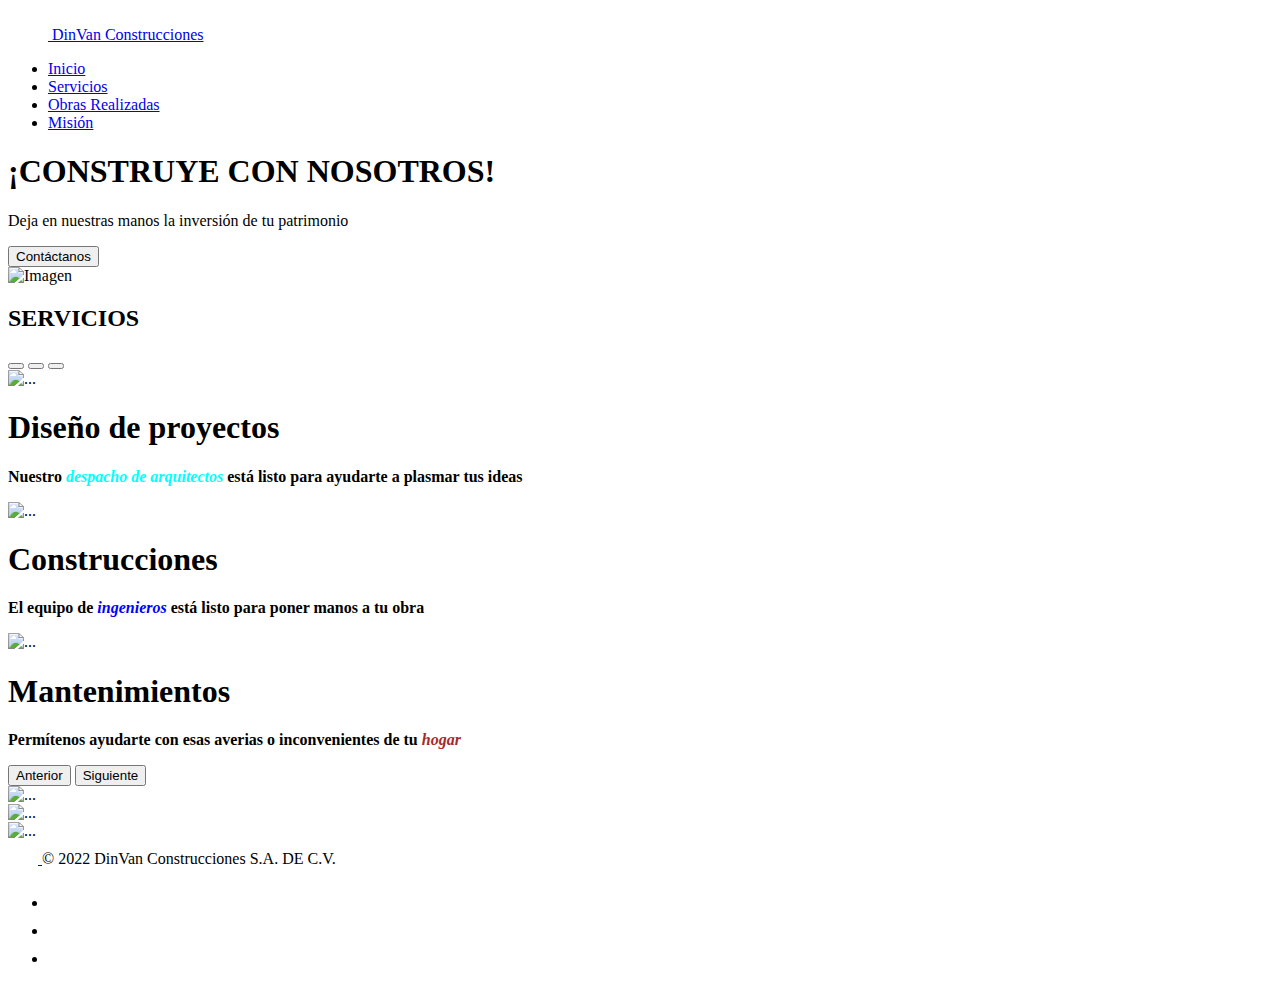
==== index.htm @ aeabe497 "commit" ====
<!DOCTYPE html>
<html lang="en">

<head>
    <meta charset="UTF-8">
    <meta http-equiv="X-UA-Compatible" content="IE=edge">
    <meta name="viewport" content="width=device-width, initial-scale=1.0">
    <!-- CSS only -->
    <link href="https://cdn.jsdelivr.net/npm/bootstrap@5.2.0-beta1/dist/css/bootstrap.min.css" rel="stylesheet" integrity="sha384-0evHe/X+R7YkIZDRvuzKMRqM+OrBnVFBL6DOitfPri4tjfHxaWutUpFmBp4vmVor" crossorigin="anonymous">
    <script src="https://cdn.jsdelivr.net/npm/bootstrap@5.2.0-beta1/dist/js/bootstrap.bundle.min.js" integrity="sha384-pprn3073KE6tl6bjs2QrFaJGz5/SUsLqktiwsUTF55Jfv3qYSDhgCecCxMW52nD2" crossorigin="anonymous"></script>

    <title>Proyecto 1

    </title>
</head>

<body class="text-bg-dark">


    <div class="container ">

        <header class="d-flex flex-wrap justify-content-center py-3 mb-4 border-bottom ">
            <a href="/" class="d-flex align-items-center mb-3 mb-md-0 me-md-auto text-decoration-none">
                <svg class="bi me-2" width="40" height="32"><use xlink:href="#bootstrap"></use></svg>
                <span class="fs-4">DinVan Construcciones</span>
            </a>

            <ul class="nav nav-pills">
                <li class="nav-item"><a href="#" class="nav-link active" aria-current="page">Inicio</a></li>
                <li class="nav-item"><a href="#" class="nav-link">Servicios</a></li>
                <li class="nav-item"><a href="#" class="nav-link">Obras Realizadas</a></li>
                <li class="nav-item"><a href="#" class="nav-link">Misión</a></li>
            </ul>
        </header>
    </div>



    <div class="px-4 pt-5 my-5 text-center">
        <h1 class="display-2 fw-bold ">¡CONSTRUYE CON NOSOTROS!</h1>
        <div class="col-lg-6 mx-auto">
            <p class="lead mb-4 fs-3"> Deja en nuestras manos la inversión de tu patrimonio
            </p>
            <div class=" d-grid gap-2 d-sm-flex justify-content-sm-center mb-5 ">
                <button type="button " class="btn btn-primary btn-lg px-4 me-sm-3 ">Contáctanos</button>
            </div>
        </div>
        <div class="overflow-hidden " style="max-height: 80vh;">
            <div class="container px-5 ">
                <img src="pexels-pixabay-534220.jpg " class="img-fluid border rounded-5 shadow-lg mb-4 " alt="Imagen" width="1000 " height="1000 " loading="lazy ">
            </div>
        </div>
    </div>



    <div class="container pb-5">
        <div class="row">
            <div class="col">

                <div id="carouselExampleControls" class="carousel slide" data-bs-ride="carouselv">
                    <h2 class="d-flex justify-content-around"> SERVICIOS</h2>
                    <div class="carousel-indicators">
                        <button type="button" data-bs-target="#carouselExampleCaptions" data-bs-slide-to="0" class="active" aria-current="true" aria-label="Slide 1"></button>
                        <button type="button" data-bs-target="#carouselExampleCaptions" data-bs-slide-to="1" aria-label="Slide 2"></button>
                        <button type="button" data-bs-target="#carouselExampleCaptions" data-bs-slide-to="2" aria-label="Slide 3"></button>
                    </div>
                    <div class="carousel-inner">
                        <div class="carousel-item active">
                            <img src="diseño2.jpg" class="d-block rounded mx-auto border rounded-5 shadow-lg mb-4" width="900 " height="600 " alt="...">
                            <div class="carousel-caption d-none d-md-block">
                                <h1 class="text-dark "> <b>Diseño de proyectos</b></h1>
                                <p class="text-dark fs-3"><b>Nuestro <i style="color:aqua">despacho de arquitectos</i> está listo para ayudarte a plasmar tus ideas</b></p>
                            </div>
                        </div>
                        <div class="carousel-item">
                            <img src="casa.jpg" class="d-block rounded mx-auto border rounded-5 shadow-lg mb-4" width="900 " height="600 " alt="...">
                            <div class="carousel-caption d-none d-md-block">
                                <h1 class="text-dark "><b>Construcciones</b></h1>
                                <p class=" text-dark fs-3"><b>El equipo de <i style="color:blue">ingenieros</i> está listo para poner manos a tu obra</b></p>
                            </div>
                        </div>
                        <div class="carousel-item">
                            <img src="mantenim.jpg" class="d-block rounded mx-auto border rounded-5 shadow-lg mb-4" width="900 " height="600 " alt="...">
                            <div class="carousel-caption d-none d-md-block ">
                                <h1 class="text-dark "><b>Mantenimientos</b></h1>
                                <p class=" text-dark fs-3"><b>Permítenos ayudarte con esas averias o inconvenientes de tu <i style="color:brown">hogar</i></b></p>
                            </div>
                        </div>
                    </div>
                    <button class="carousel-control-prev" type="button" data-bs-target="#carouselExampleCaptions" data-bs-slide="prev">
              <span class="carousel-control-prev-icon" aria-hidden="true"></span>
              <span class="visually-hidden">Anterior</span>
            </button>
                    <button class="carousel-control-next" type="button" data-bs-target="#carouselExampleCaptions" data-bs-slide="next">
              <span class="carousel-control-next-icon" aria-hidden="true"></span>
              <span class="visually-hidden">Siguiente</span>
            </button>

                </div>
            </div>
        </div>

    </div>


    <div class="container d-flex justify-content-around  px-4 pt-5 my-5">
        <div class="row row-cols-3">
            <div class="col">
                <img src="casa1.jpg" class="border rounded-5 shadow-lg mb-4 " width="400 " height="400 " alt="...">
            </div>
            <div class="col">
                <img src="casa2.webp" class="border rounded-5 shadow-lg mb-4 " width="400 " height="400 " alt="...">
            </div>
            <div class="col">
                <img src="casa3.jpg" class="border rounded-5 shadow-lg mb-4" width="400 " height="400 " alt="...">
            </div>
        </div>
    </div>


    <div class="container">
        <footer class="d-flex flex-wrap justify-content-between align-items-center py-3 my-4 border-top">
            <div class="col-md-4 d-flex align-items-center">
                <a href="/" class="mb-3 me-2 mb-md-0 text-muted text-decoration-none lh-1">
                    <svg class="bi" width="30" height="24"><use xlink:href="#bootstrap"></use></svg>
                </a>
                <span class="mb-3 mb-md-0">© 2022 DinVan Construcciones S.A. DE C.V.</span>
            </div>

            <ul class="nav col-md-4 justify-content-end list-unstyled d-flex">
                <li class="ms-3"><a class="text-light bg-dark" href="#"><svg class="bi" width="24" height="24">123<use xlink:href="#twitter"></use></svg></a></li>
                <li class="ms-3"><a class="text-light bg-dark" href="#"><svg class="bi" width="24" height="24"><use xlink:href="#instagram"></use></svg></a></li>
                <li class="ms-3"><a class="text-light bg-dark" href="#"><svg class="bi" width="24" height="24"><use xlink:href="#facebook"></use></svg></a></li>
            </ul>
        </footer>
    </div>






</body>

</html>
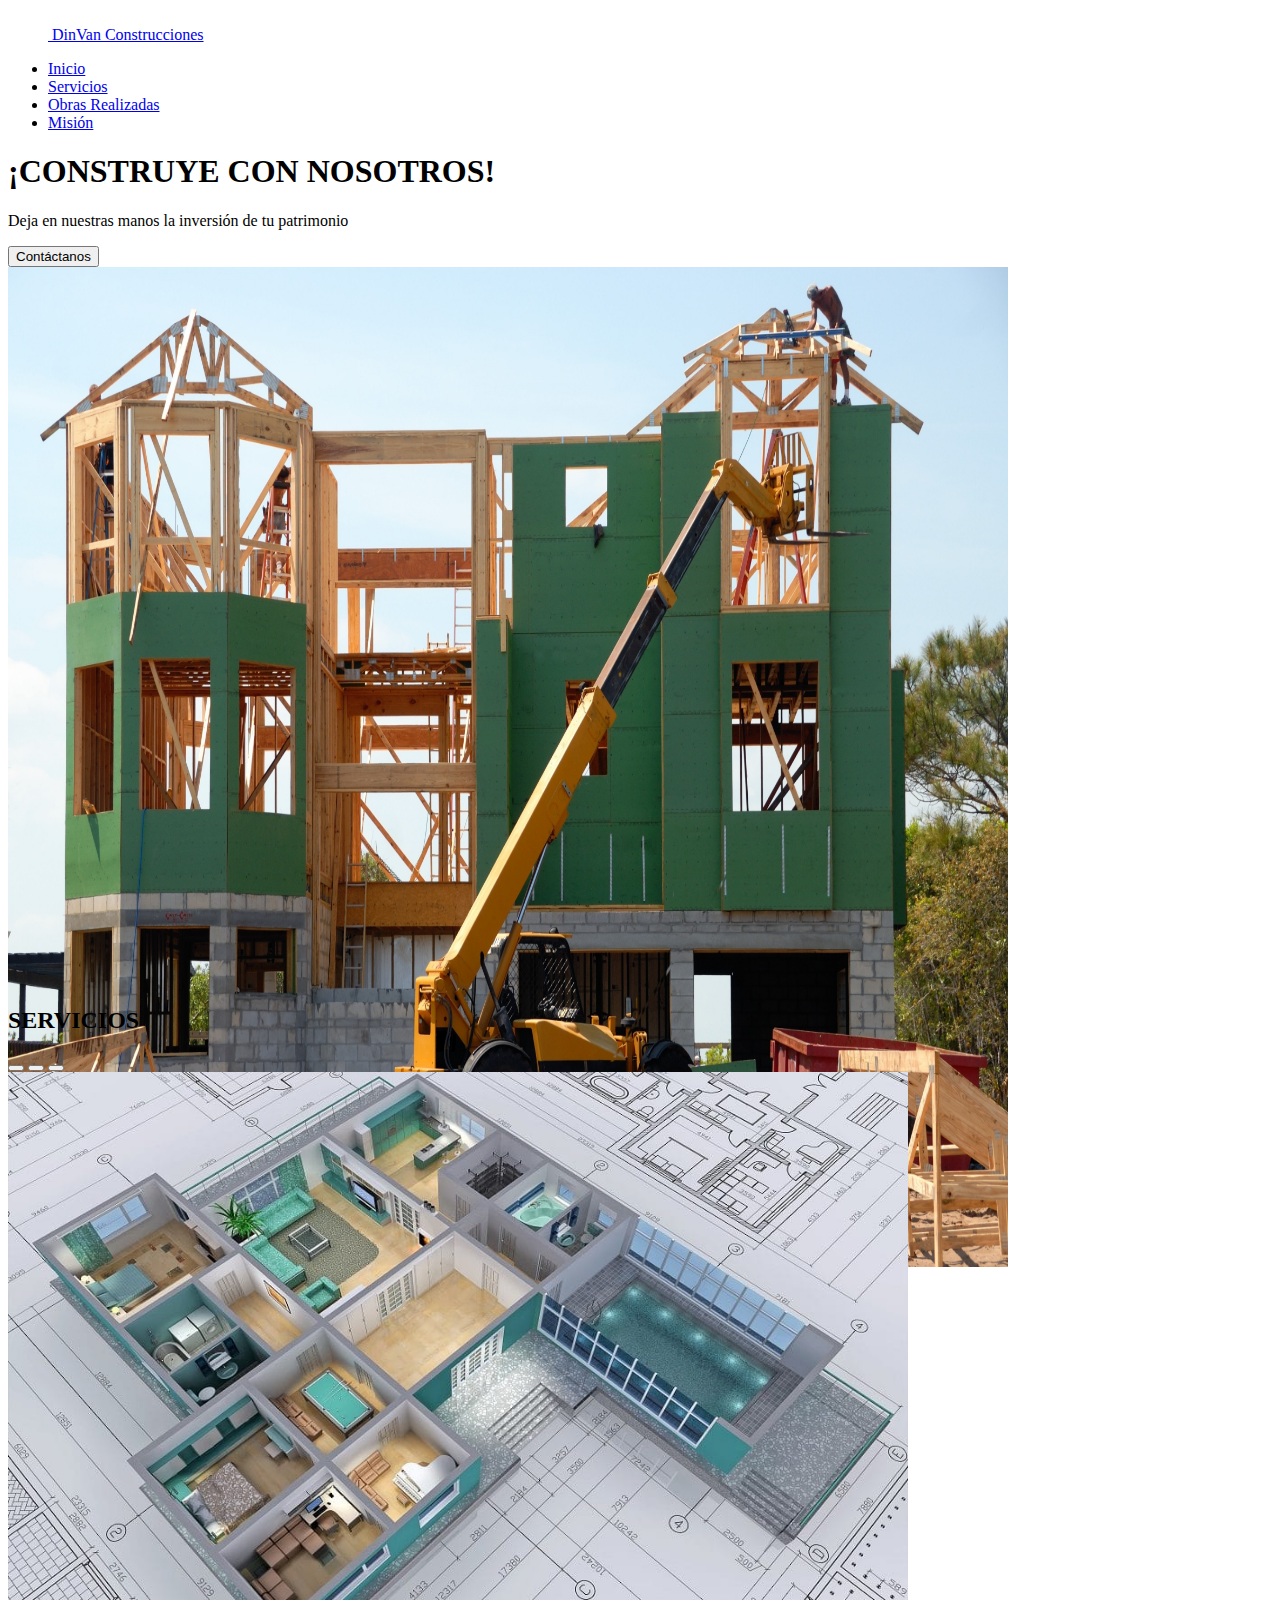
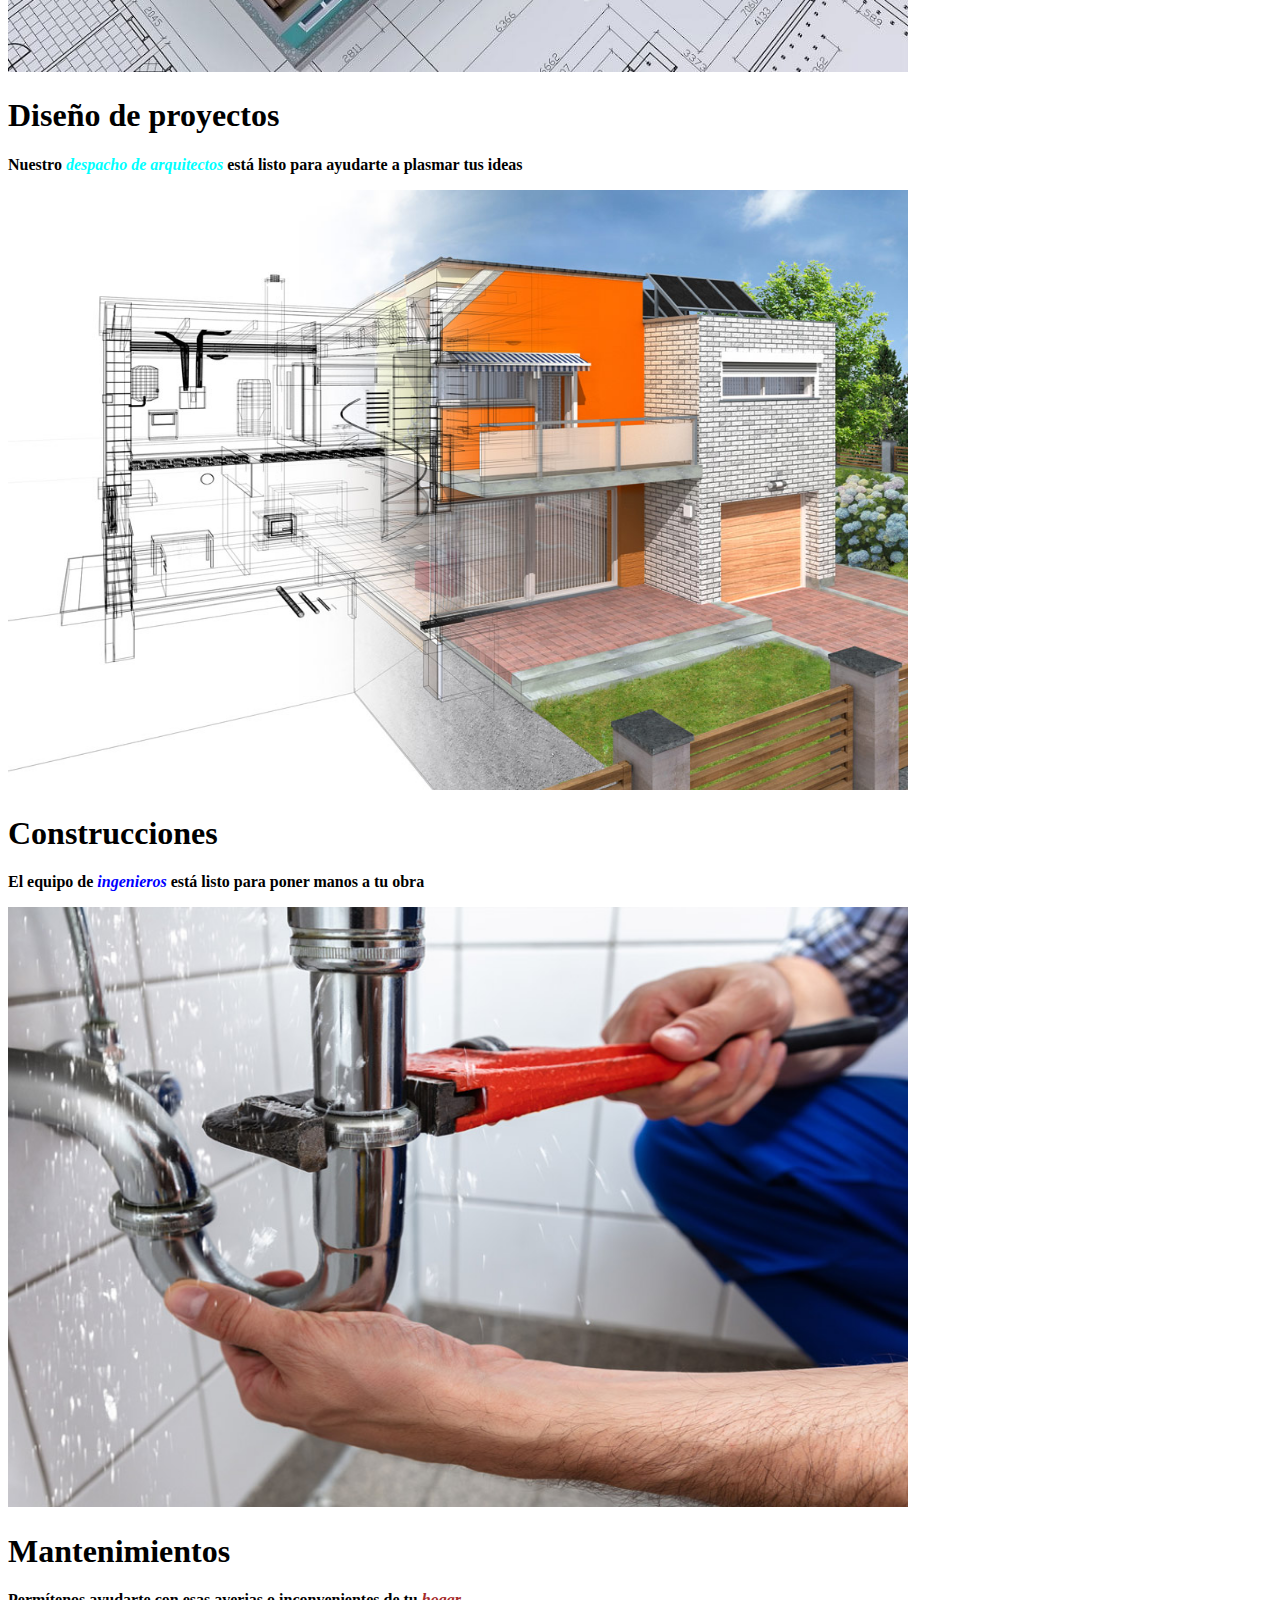
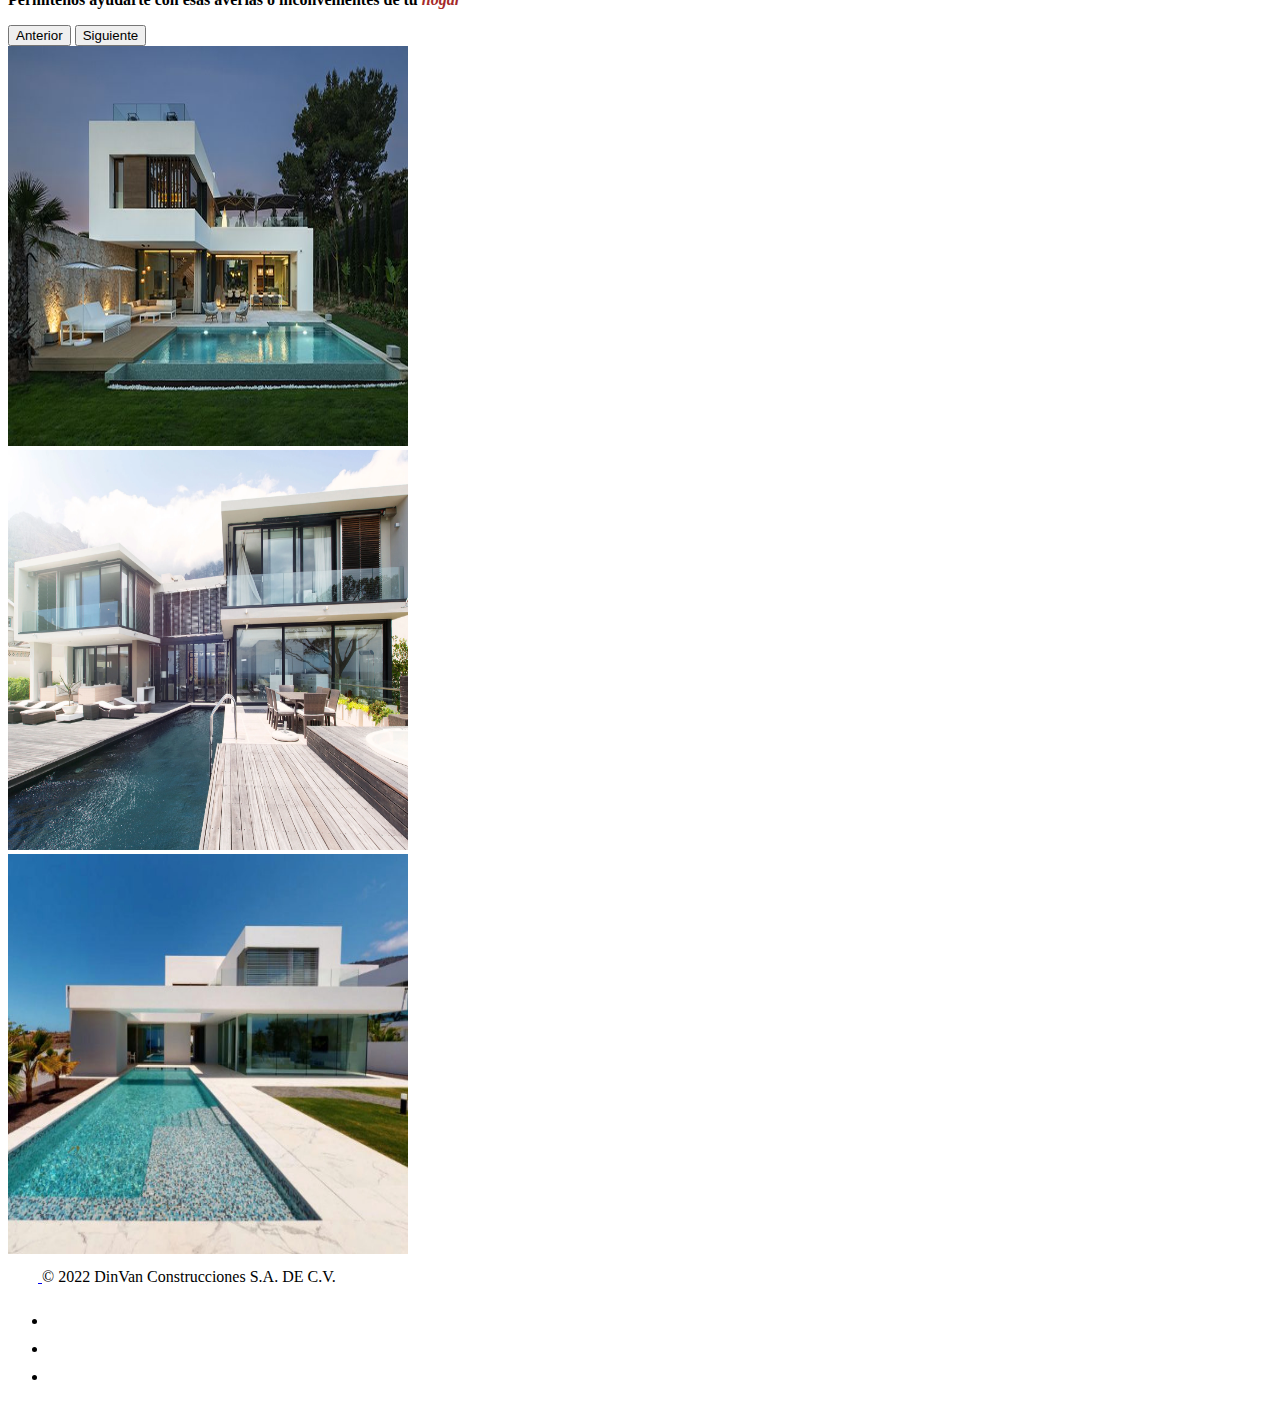
==== commit 49889537: "COMMIT" ====
--- a/index.htm
+++ b/index.htm
@@ -17,7 +17,7 @@
 <body class="text-bg-dark">
 
 
-    <div class="container ">
+    <div class="container caption-top">
 
         <header class="d-flex flex-wrap justify-content-center py-3 mb-4 border-bottom ">
             <a href="/" class="d-flex align-items-center mb-3 mb-md-0 me-md-auto text-decoration-none">
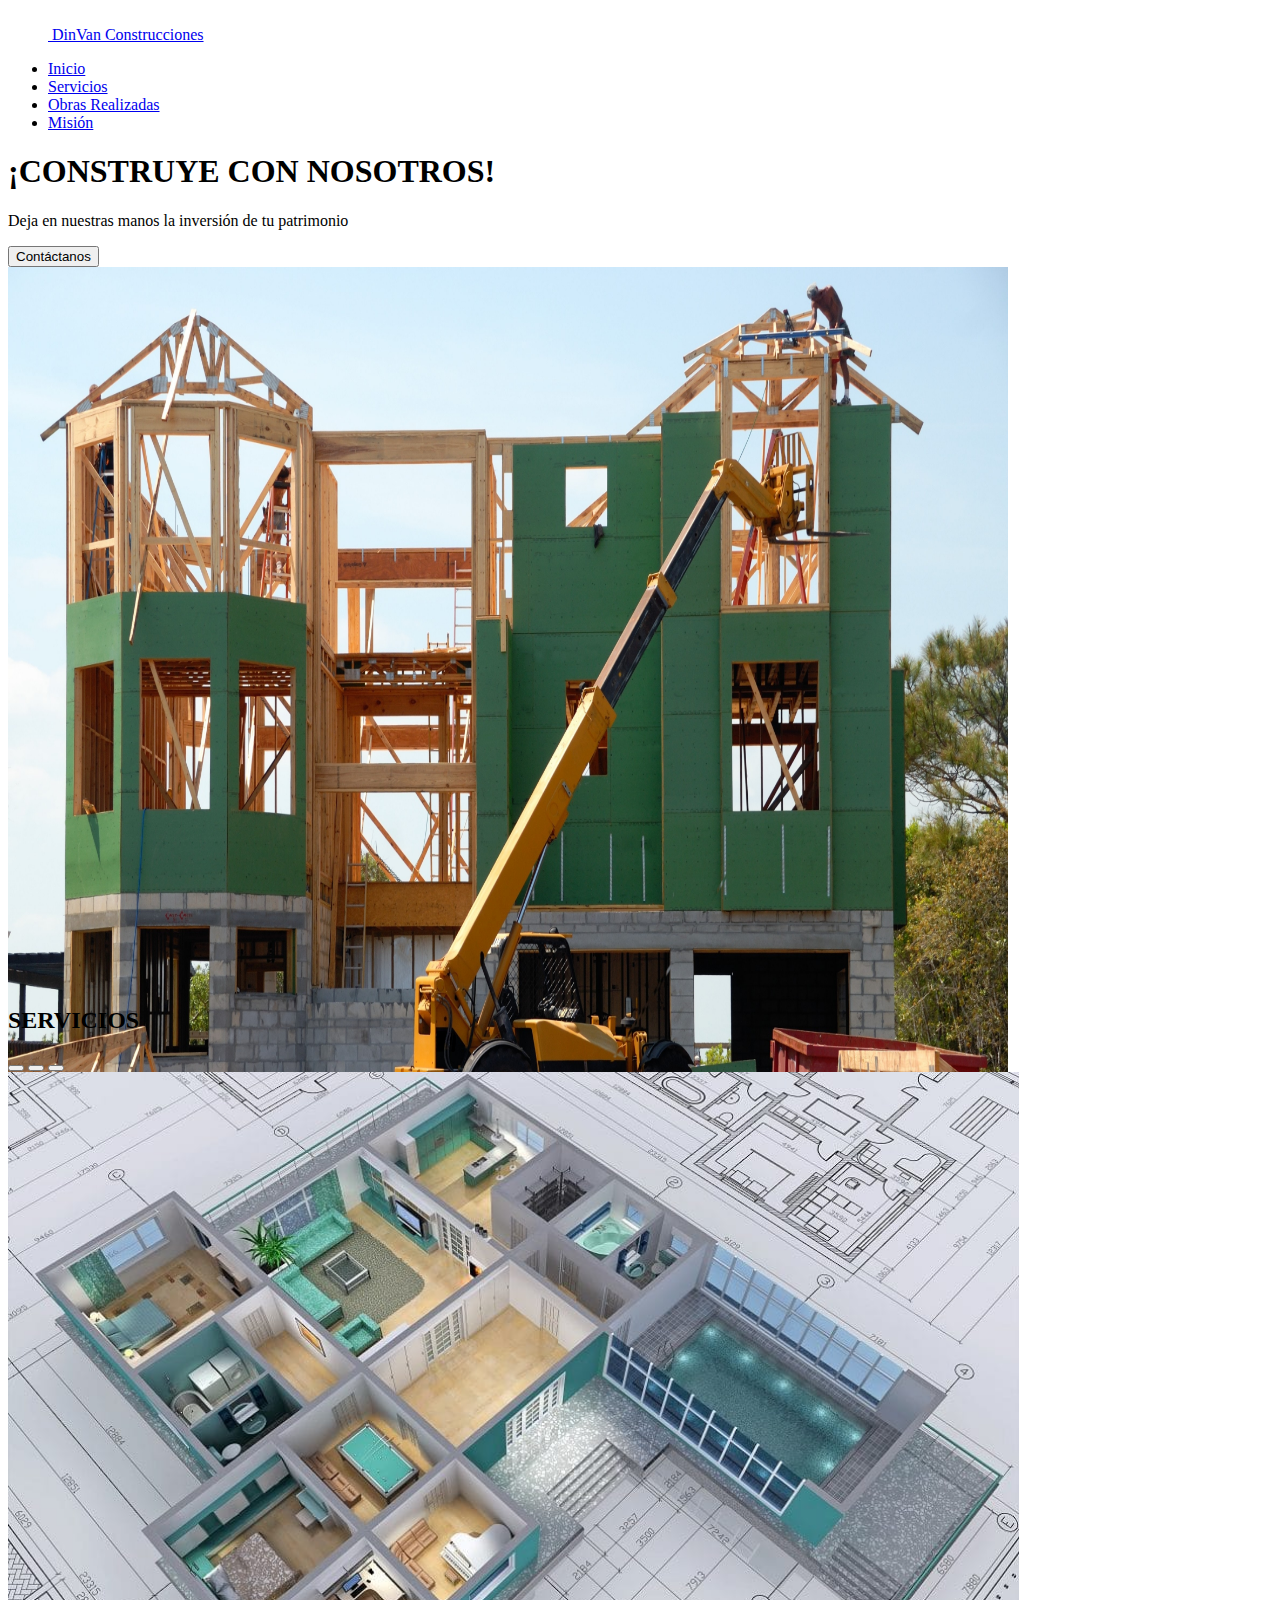
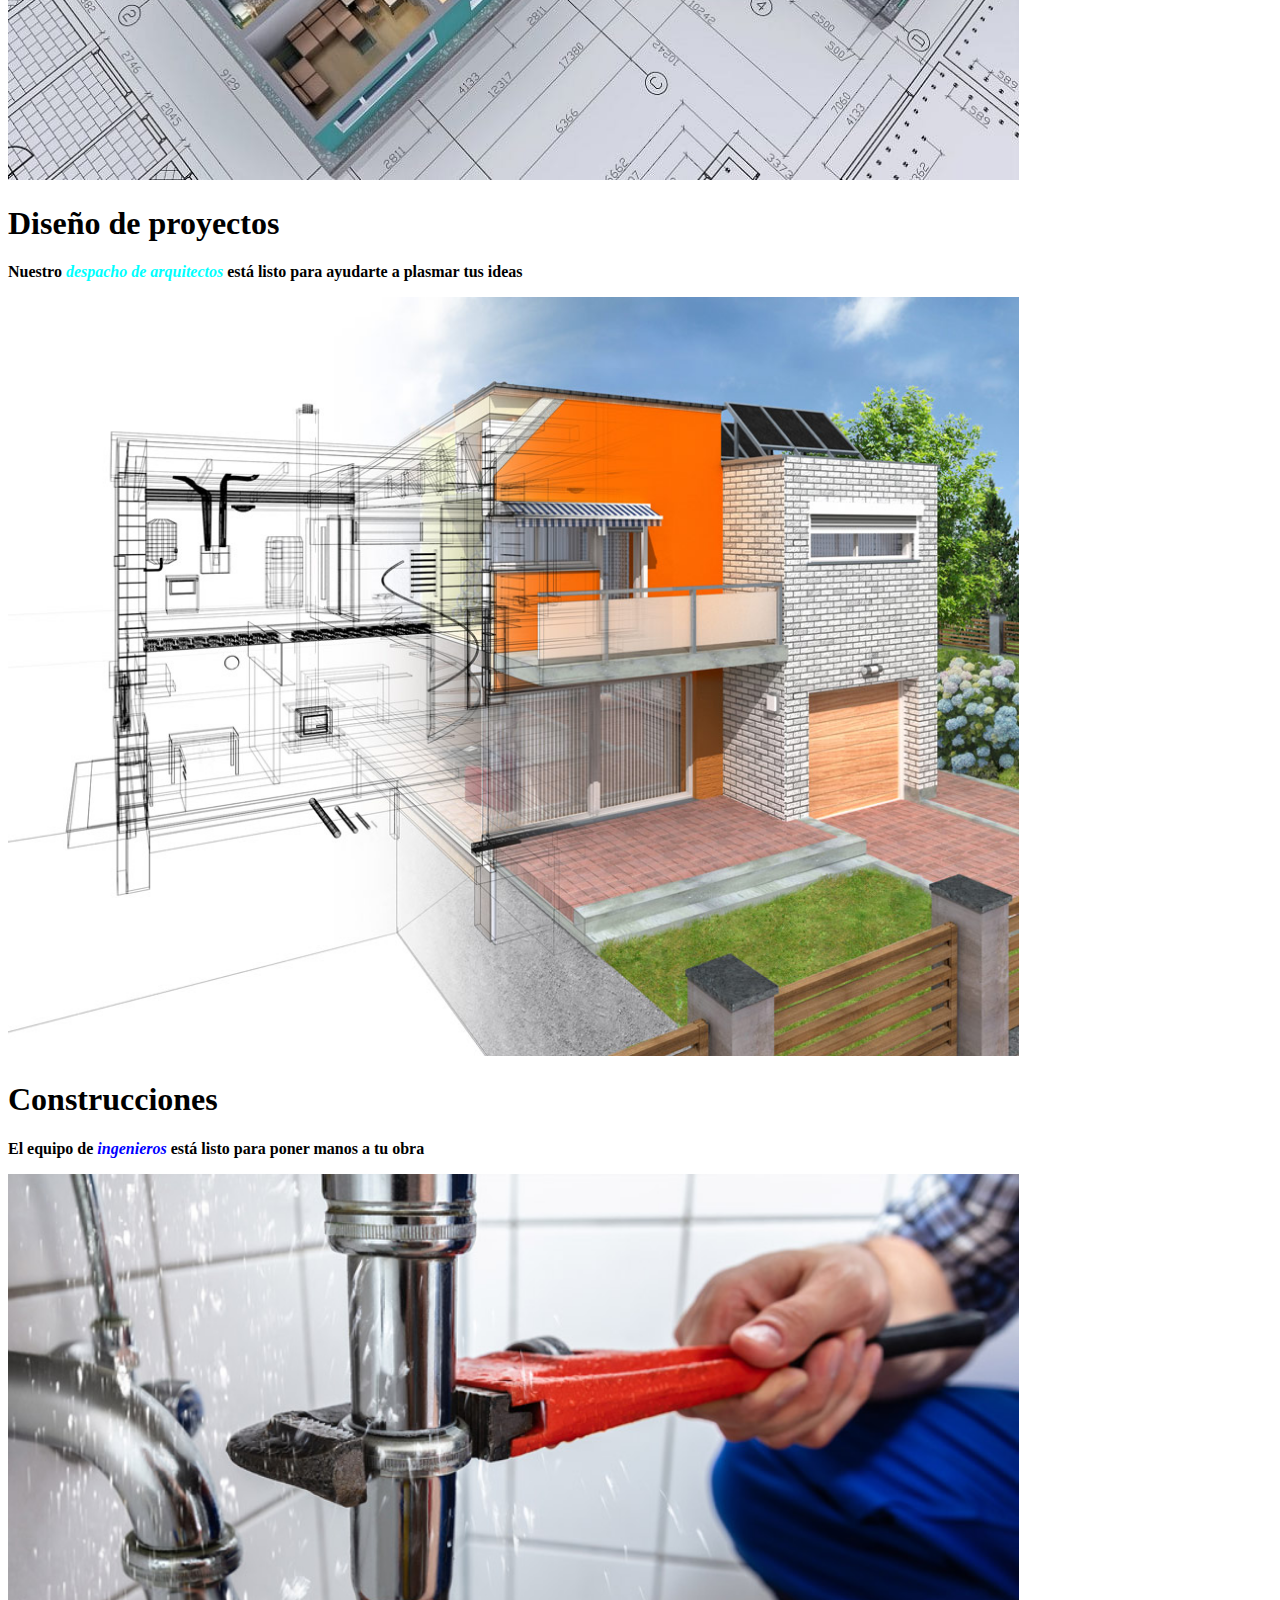
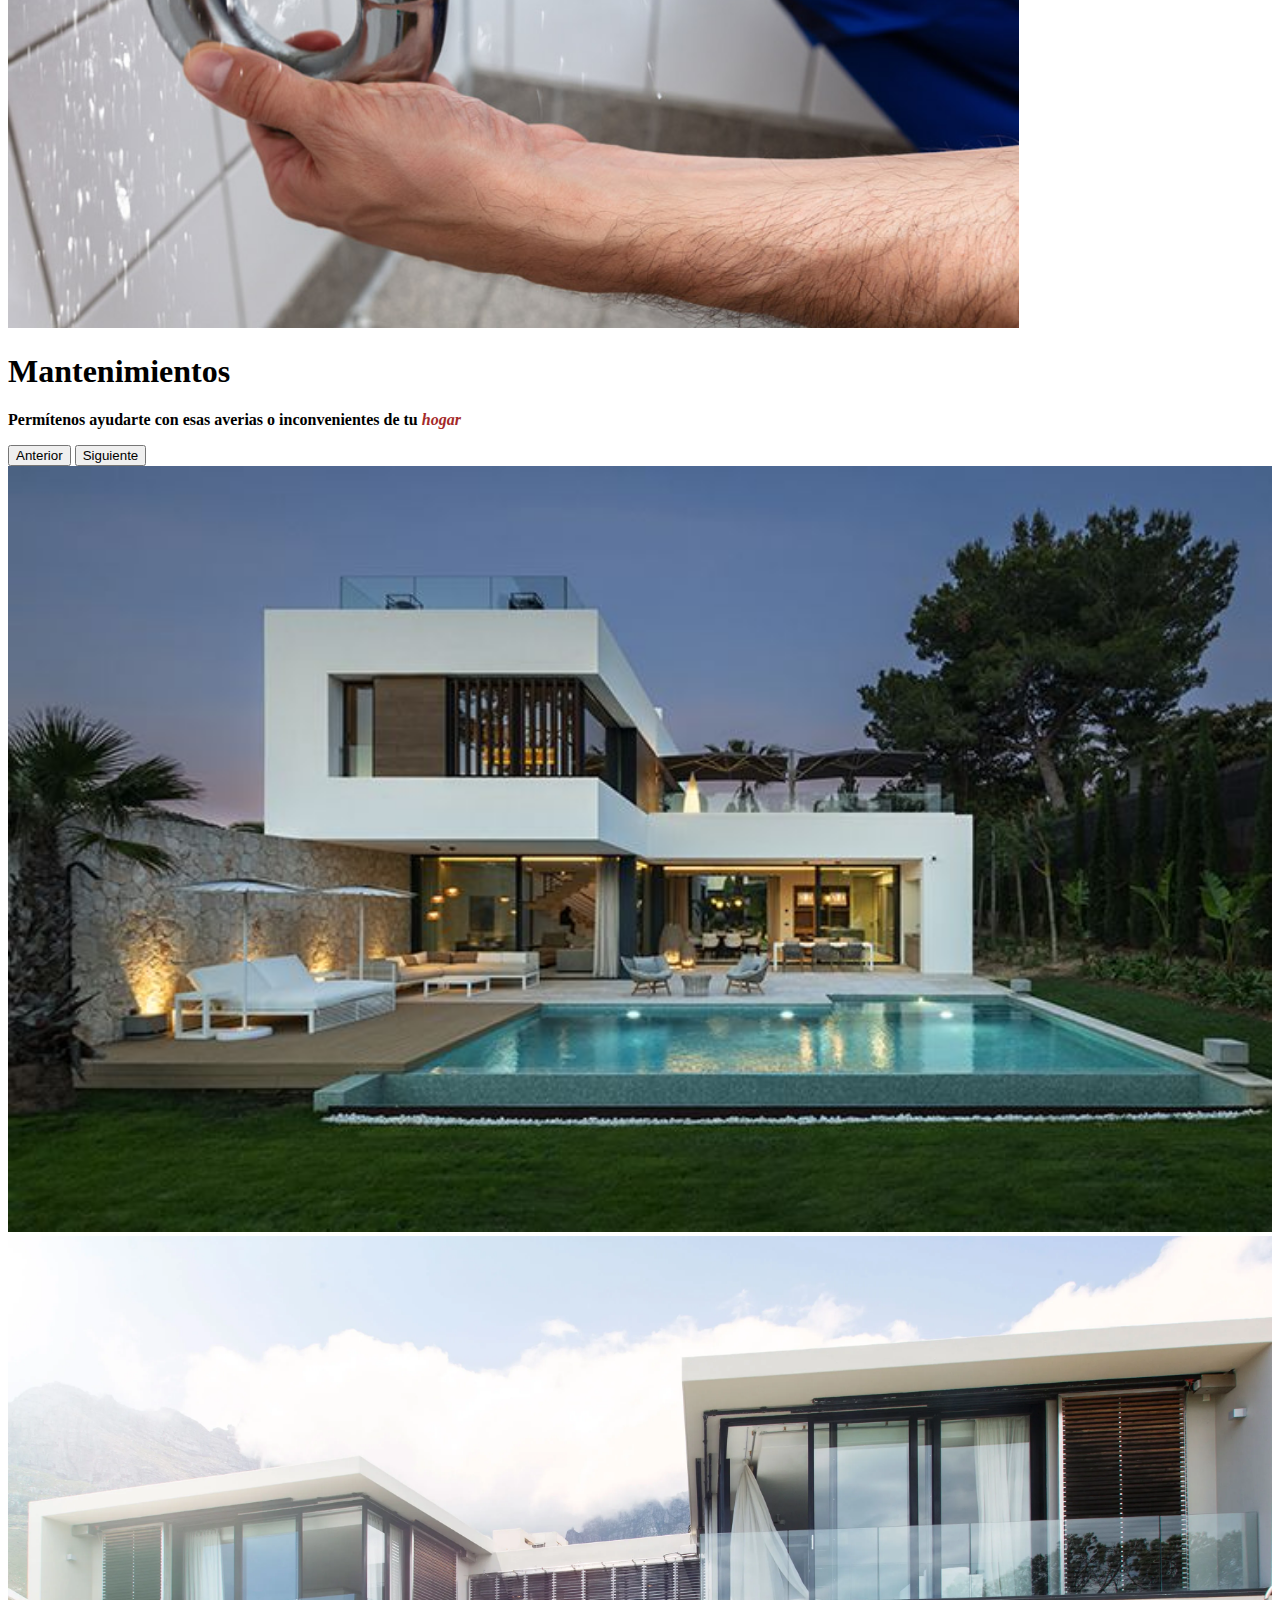
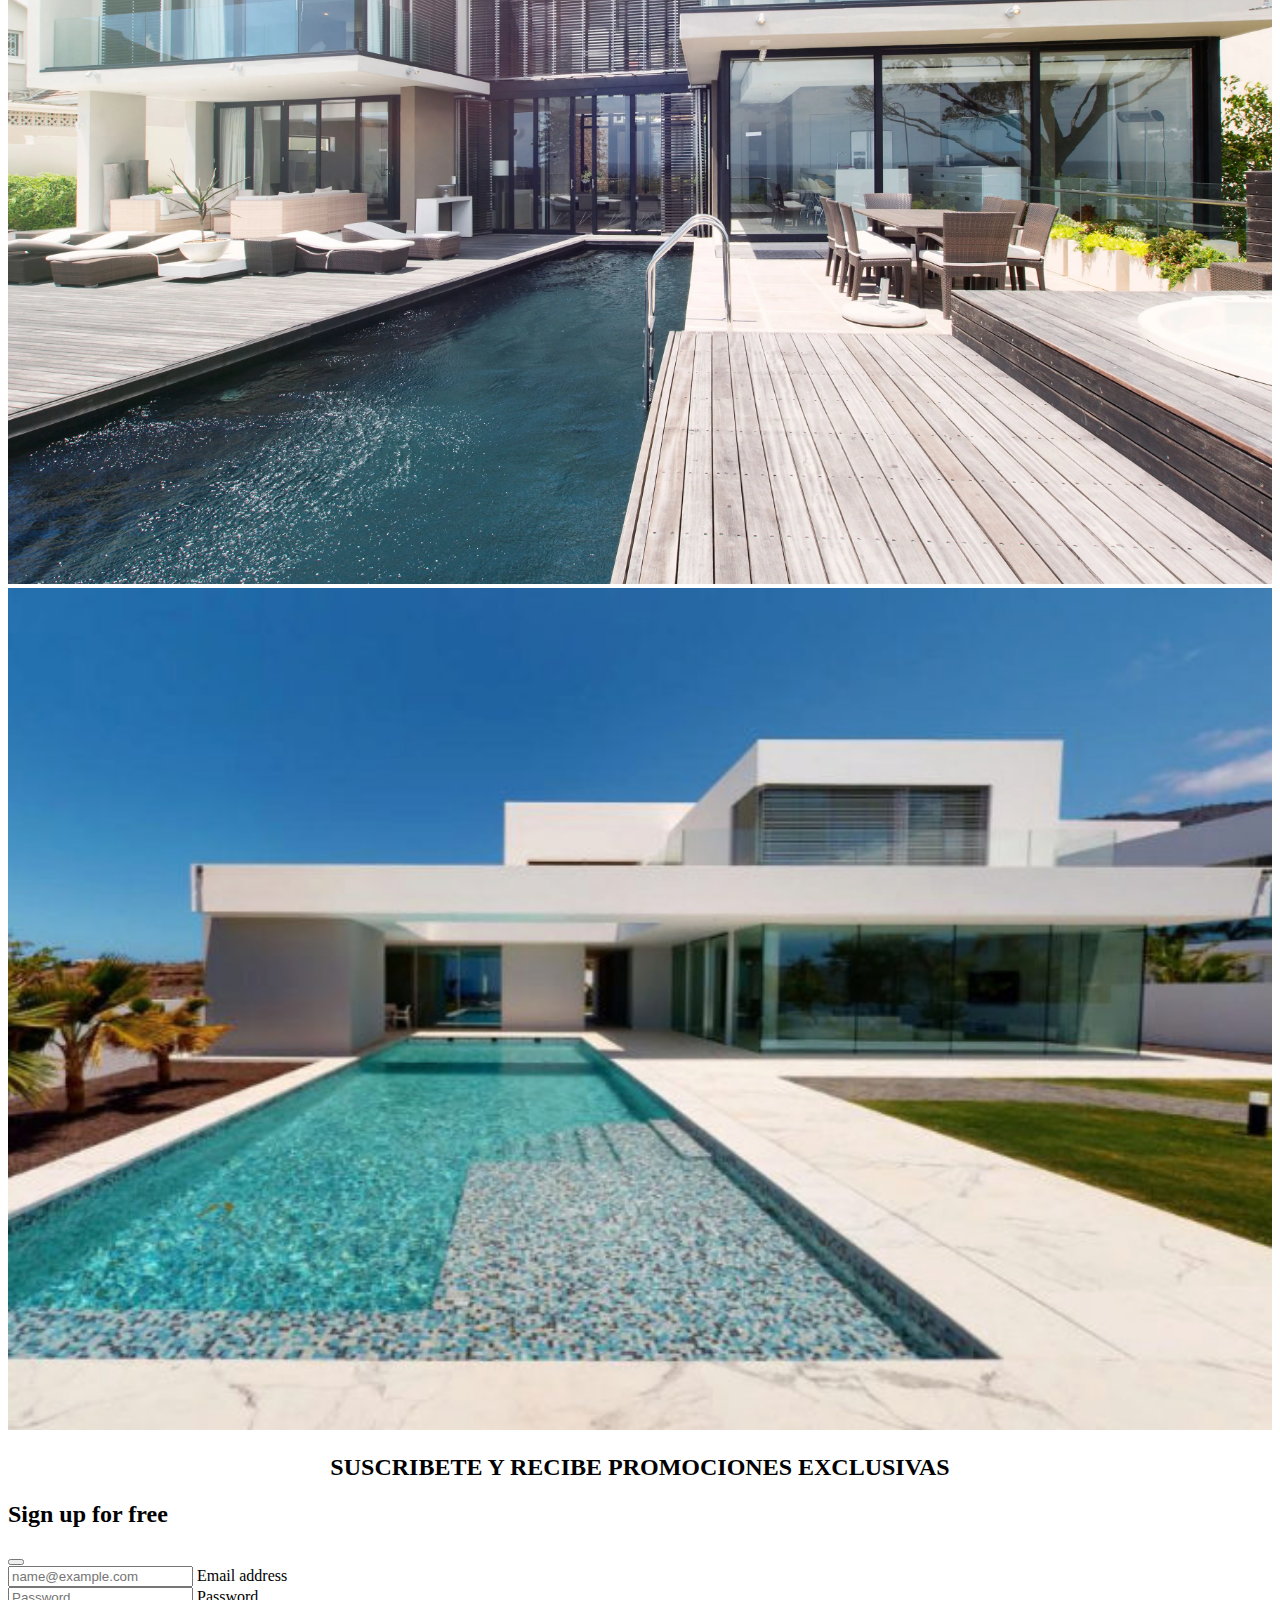
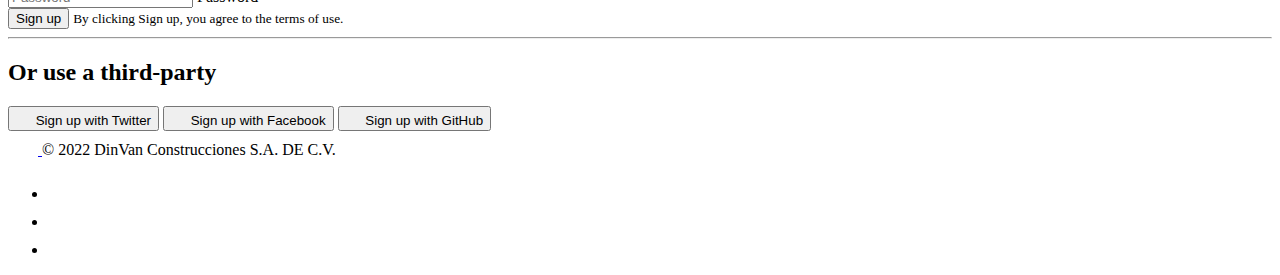
==== commit 29db0977: "CAMBIOS FINALES" ====
--- a/index.htm
+++ b/index.htm
@@ -8,6 +8,7 @@
     <!-- CSS only -->
     <link href="https://cdn.jsdelivr.net/npm/bootstrap@5.2.0-beta1/dist/css/bootstrap.min.css" rel="stylesheet" integrity="sha384-0evHe/X+R7YkIZDRvuzKMRqM+OrBnVFBL6DOitfPri4tjfHxaWutUpFmBp4vmVor" crossorigin="anonymous">
     <script src="https://cdn.jsdelivr.net/npm/bootstrap@5.2.0-beta1/dist/js/bootstrap.bundle.min.js" integrity="sha384-pprn3073KE6tl6bjs2QrFaJGz5/SUsLqktiwsUTF55Jfv3qYSDhgCecCxMW52nD2" crossorigin="anonymous"></script>
+    <link rel="stylesheet" href="style.css">
 
     <title>Proyecto 1
 
@@ -17,7 +18,7 @@
 <body class="text-bg-dark">
 
 
-    <div class="container caption-top">
+    <div class="container">
 
         <header class="d-flex flex-wrap justify-content-center py-3 mb-4 border-bottom ">
             <a href="/" class="d-flex align-items-center mb-3 mb-md-0 me-md-auto text-decoration-none">
@@ -67,21 +68,21 @@
                     </div>
                     <div class="carousel-inner">
                         <div class="carousel-item active">
-                            <img src="diseño2.jpg" class="d-block rounded mx-auto border rounded-5 shadow-lg mb-4" width="900 " height="600 " alt="...">
+                            <img src="diseño2.jpg" class="d-block rounded mx-auto border rounded-5 shadow-lg mb-4" width="80% " height="50% " alt="...">
                             <div class="carousel-caption d-none d-md-block">
                                 <h1 class="text-dark "> <b>Diseño de proyectos</b></h1>
                                 <p class="text-dark fs-3"><b>Nuestro <i style="color:aqua">despacho de arquitectos</i> está listo para ayudarte a plasmar tus ideas</b></p>
                             </div>
                         </div>
                         <div class="carousel-item">
-                            <img src="casa.jpg" class="d-block rounded mx-auto border rounded-5 shadow-lg mb-4" width="900 " height="600 " alt="...">
+                            <img src="casa.jpg" class="d-block rounded mx-auto border rounded-5 shadow-lg mb-4" width="80% " height="50%" alt="...">
                             <div class="carousel-caption d-none d-md-block">
                                 <h1 class="text-dark "><b>Construcciones</b></h1>
                                 <p class=" text-dark fs-3"><b>El equipo de <i style="color:blue">ingenieros</i> está listo para poner manos a tu obra</b></p>
                             </div>
                         </div>
                         <div class="carousel-item">
-                            <img src="mantenim.jpg" class="d-block rounded mx-auto border rounded-5 shadow-lg mb-4" width="900 " height="600 " alt="...">
+                            <img src="mantenim.jpg" class="d-block rounded mx-auto border rounded-5 shadow-lg mb-4" width="80% " height="50%" alt="...">
                             <div class="carousel-caption d-none d-md-block ">
                                 <h1 class="text-dark "><b>Mantenimientos</b></h1>
                                 <p class=" text-dark fs-3"><b>Permítenos ayudarte con esas averias o inconvenientes de tu <i style="color:brown">hogar</i></b></p>
@@ -107,13 +108,55 @@
     <div class="container d-flex justify-content-around  px-4 pt-5 my-5">
         <div class="row row-cols-3">
             <div class="col">
-                <img src="casa1.jpg" class="border rounded-5 shadow-lg mb-4 " width="400 " height="400 " alt="...">
+                <img src="casa1.jpg" class="border rounded-5 shadow-lg mb-4 " width="100% " height="100% " alt="...">
             </div>
             <div class="col">
-                <img src="casa2.webp" class="border rounded-5 shadow-lg mb-4 " width="400 " height="400 " alt="...">
+                <img src="casa2.webp" class="border rounded-5 shadow-lg mb-4 " width="100% " height="100% " alt="...">
             </div>
             <div class="col">
-                <img src="casa3.jpg" class="border rounded-5 shadow-lg mb-4" width="400 " height="400 " alt="...">
+                <img src="casa3.jpg" class="border rounded-5 shadow-lg mb-4" width="100% " height="100% " alt="...">
+            </div>
+        </div>
+    </div>
+
+    <div class="modal modal-signin position-static d-block py-5" tabindex="-1" role="dialog" id="modalSignin">
+        <h2 class="caja"> SUSCRIBETE Y RECIBE PROMOCIONES EXCLUSIVAS</h2>
+        <div class="modal-dialog" role="document">
+            <div class="modal-content rounded-4 shadow">
+                <div class="modal-header p-5 pb-4 border-bottom-0">
+                    <!-- <h5 class="modal-title">Modal title</h5> -->
+                    <h2 class="fw-bold mb-0">Sign up for free</h2>
+                    <button type="button" class="btn-close" data-bs-dismiss="modal" aria-label="Close"></button>
+                </div>
+
+                <div class="modal-body p-5 pt-0">
+                    <form class="">
+                        <div class="form-floating mb-3">
+                            <input type="email" class="form-control rounded-3" id="floatingInput" placeholder="name@example.com">
+                            <label for="floatingInput">Email address</label>
+                        </div>
+                        <div class="form-floating mb-3">
+                            <input type="password" class="form-control rounded-3" id="floatingPassword" placeholder="Password">
+                            <label for="floatingPassword">Password</label>
+                        </div>
+                        <button class="w-100 mb-2 btn btn-lg rounded-3 btn-primary" type="submit">Sign up</button>
+                        <small class="text-muted">By clicking Sign up, you agree to the terms of use.</small>
+                        <hr class="my-4">
+                        <h2 class="fs-5 fw-bold mb-3">Or use a third-party</h2>
+                        <button class="w-100 py-2 mb-2 btn btn-outline-dark rounded-3" type="submit">
+            <svg class="bi me-1" width="16" height="16"><use xlink:href="#twitter"></use></svg>
+            Sign up with Twitter
+          </button>
+                        <button class="w-100 py-2 mb-2 btn btn-outline-primary rounded-3" type="submit">
+            <svg class="bi me-1" width="16" height="16"><use xlink:href="#facebook"></use></svg>
+            Sign up with Facebook
+          </button>
+                        <button class="w-100 py-2 mb-2 btn btn-outline-secondary rounded-3" type="submit">
+            <svg class="bi me-1" width="16" height="16"><use xlink:href="#github"></use></svg>
+            Sign up with GitHub
+          </button>
+                    </form>
+                </div>
             </div>
         </div>
     </div>
--- a/style.css
+++ b/style.css
@@ -0,0 +1,4 @@
+.caja {
+    text-align: center;
+    color: black;
+}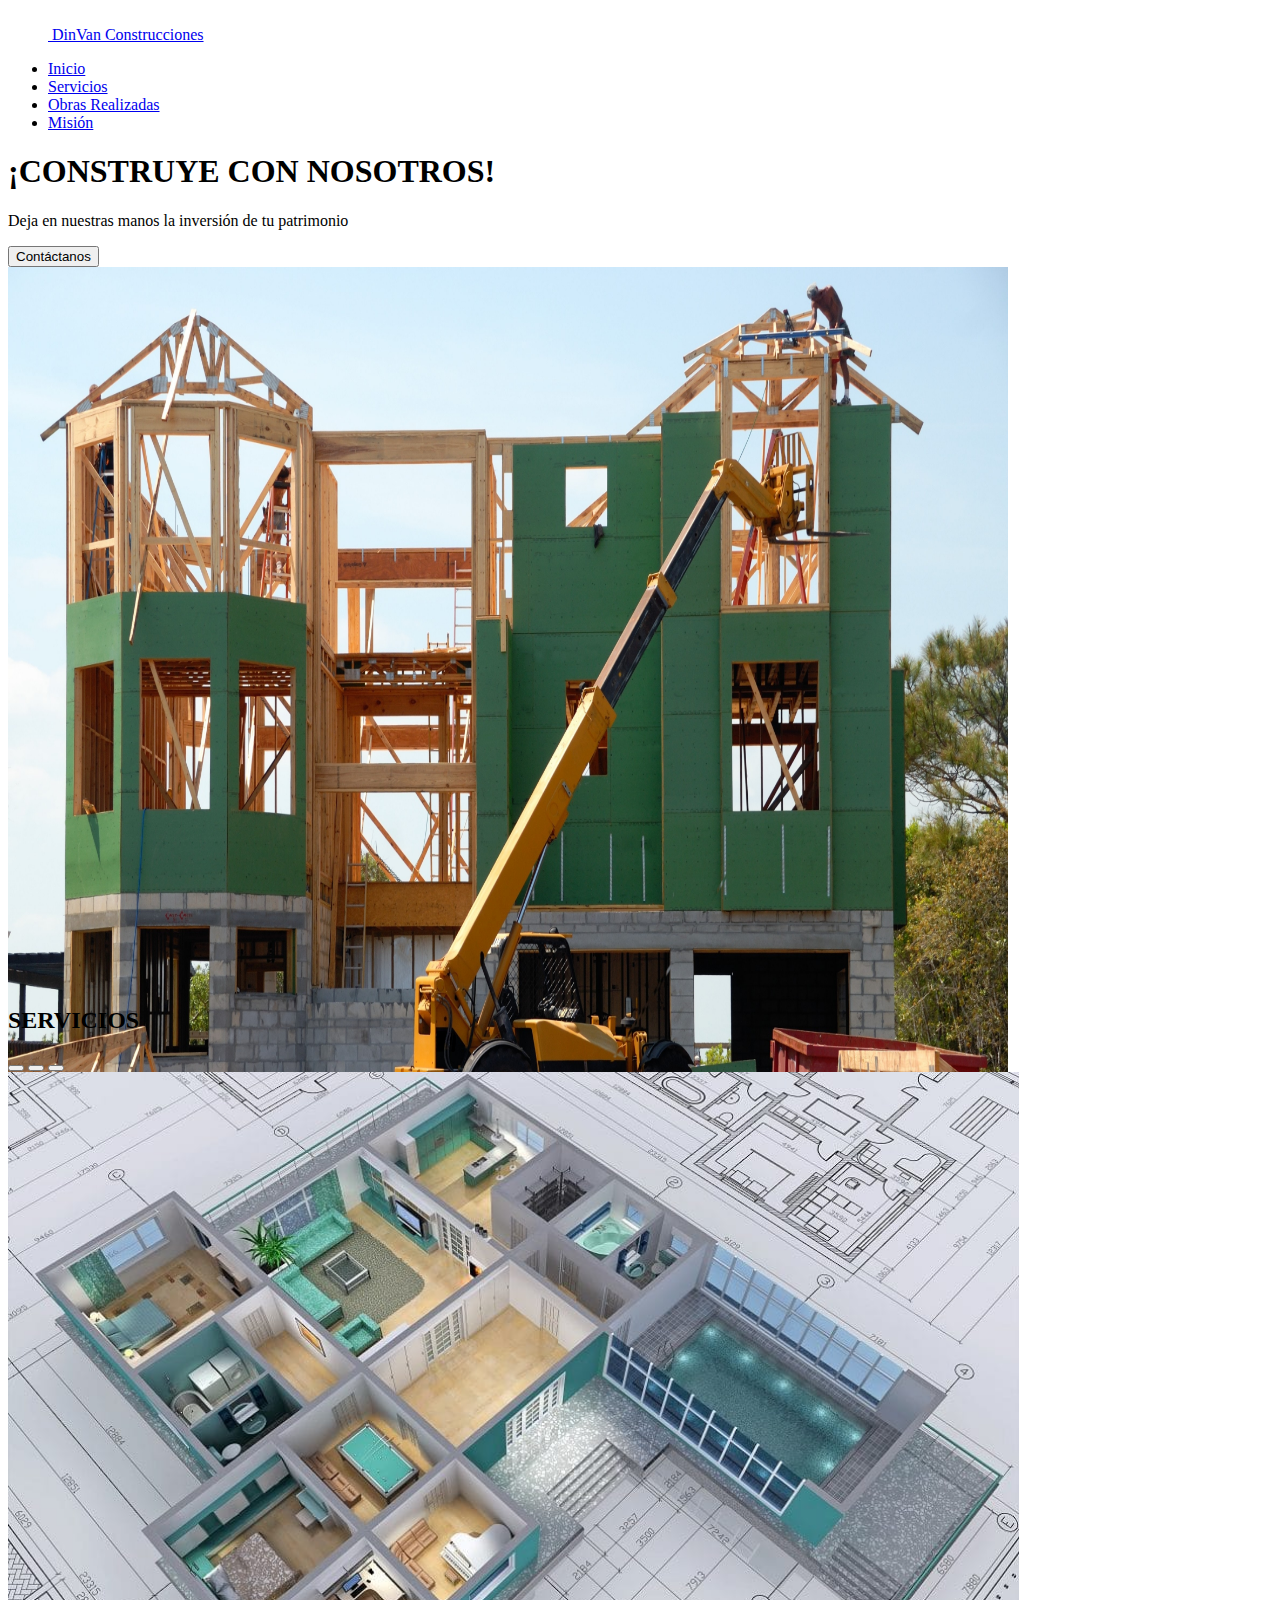
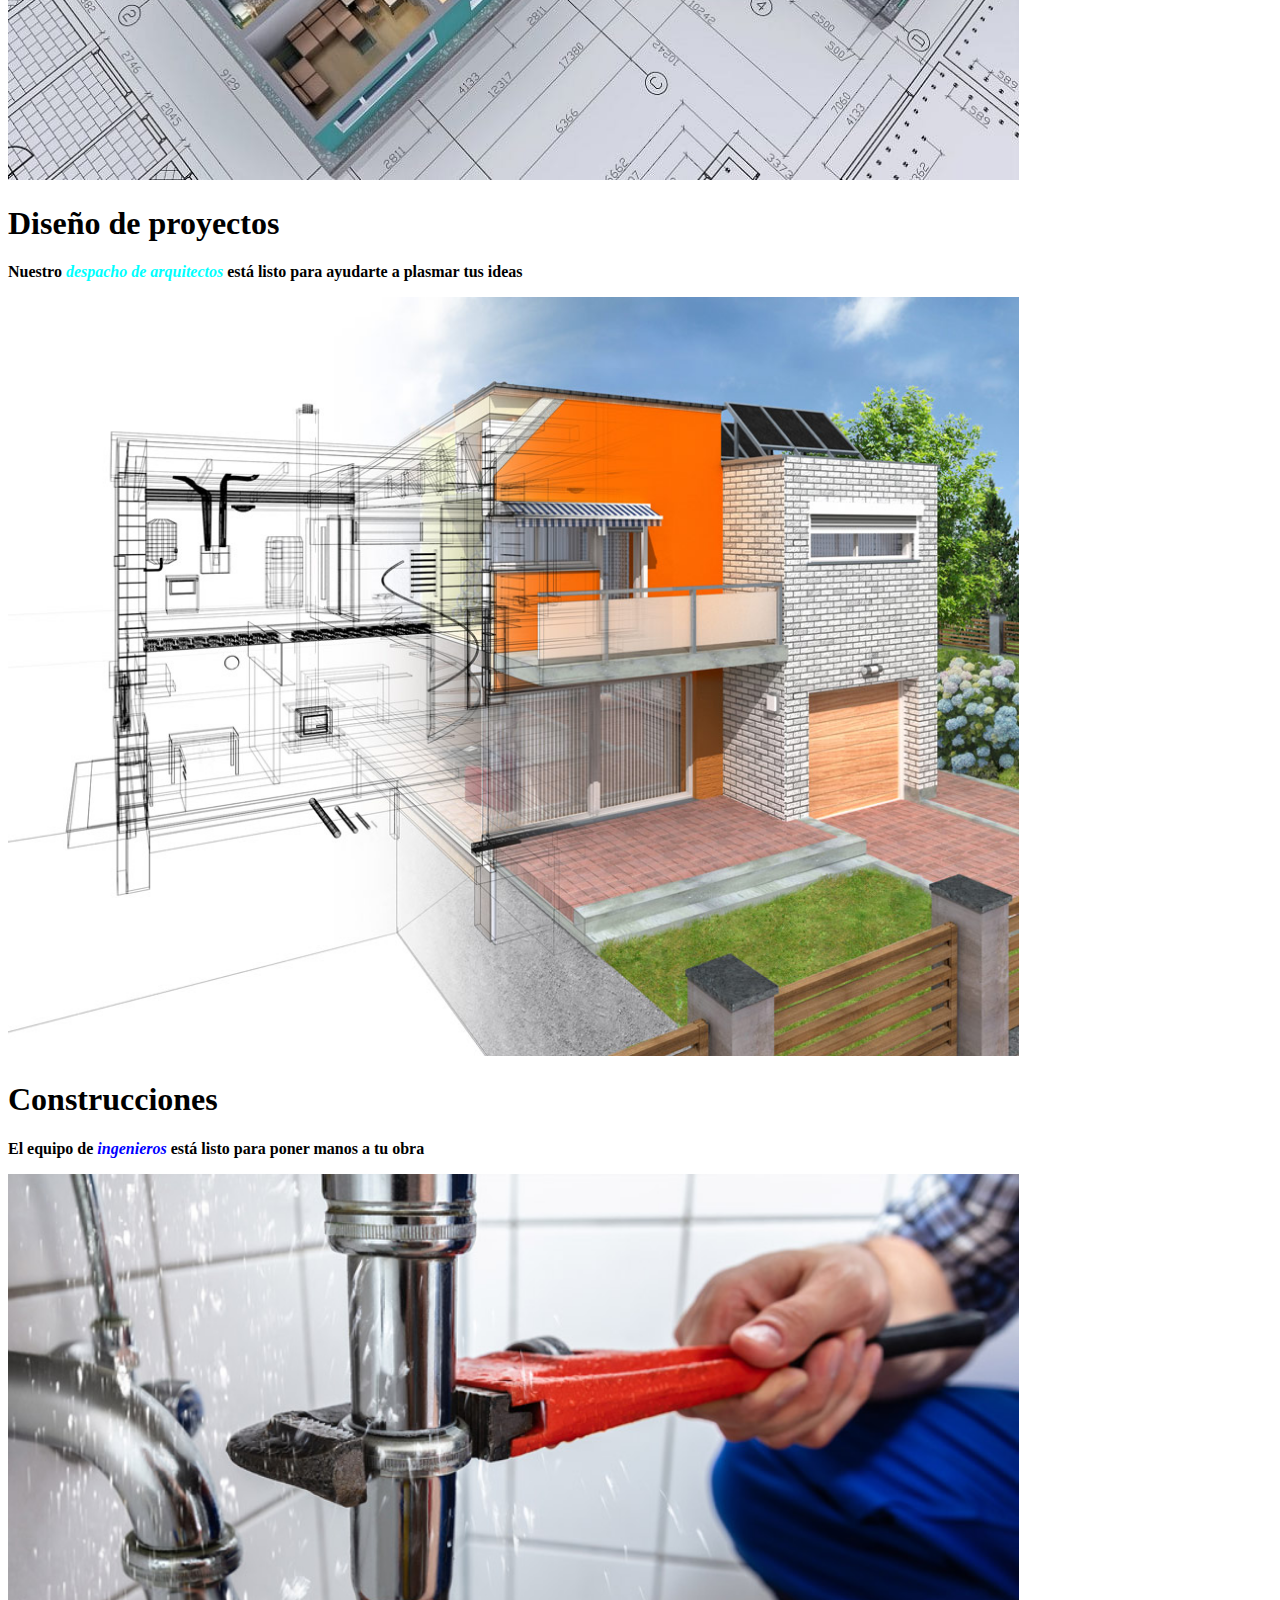
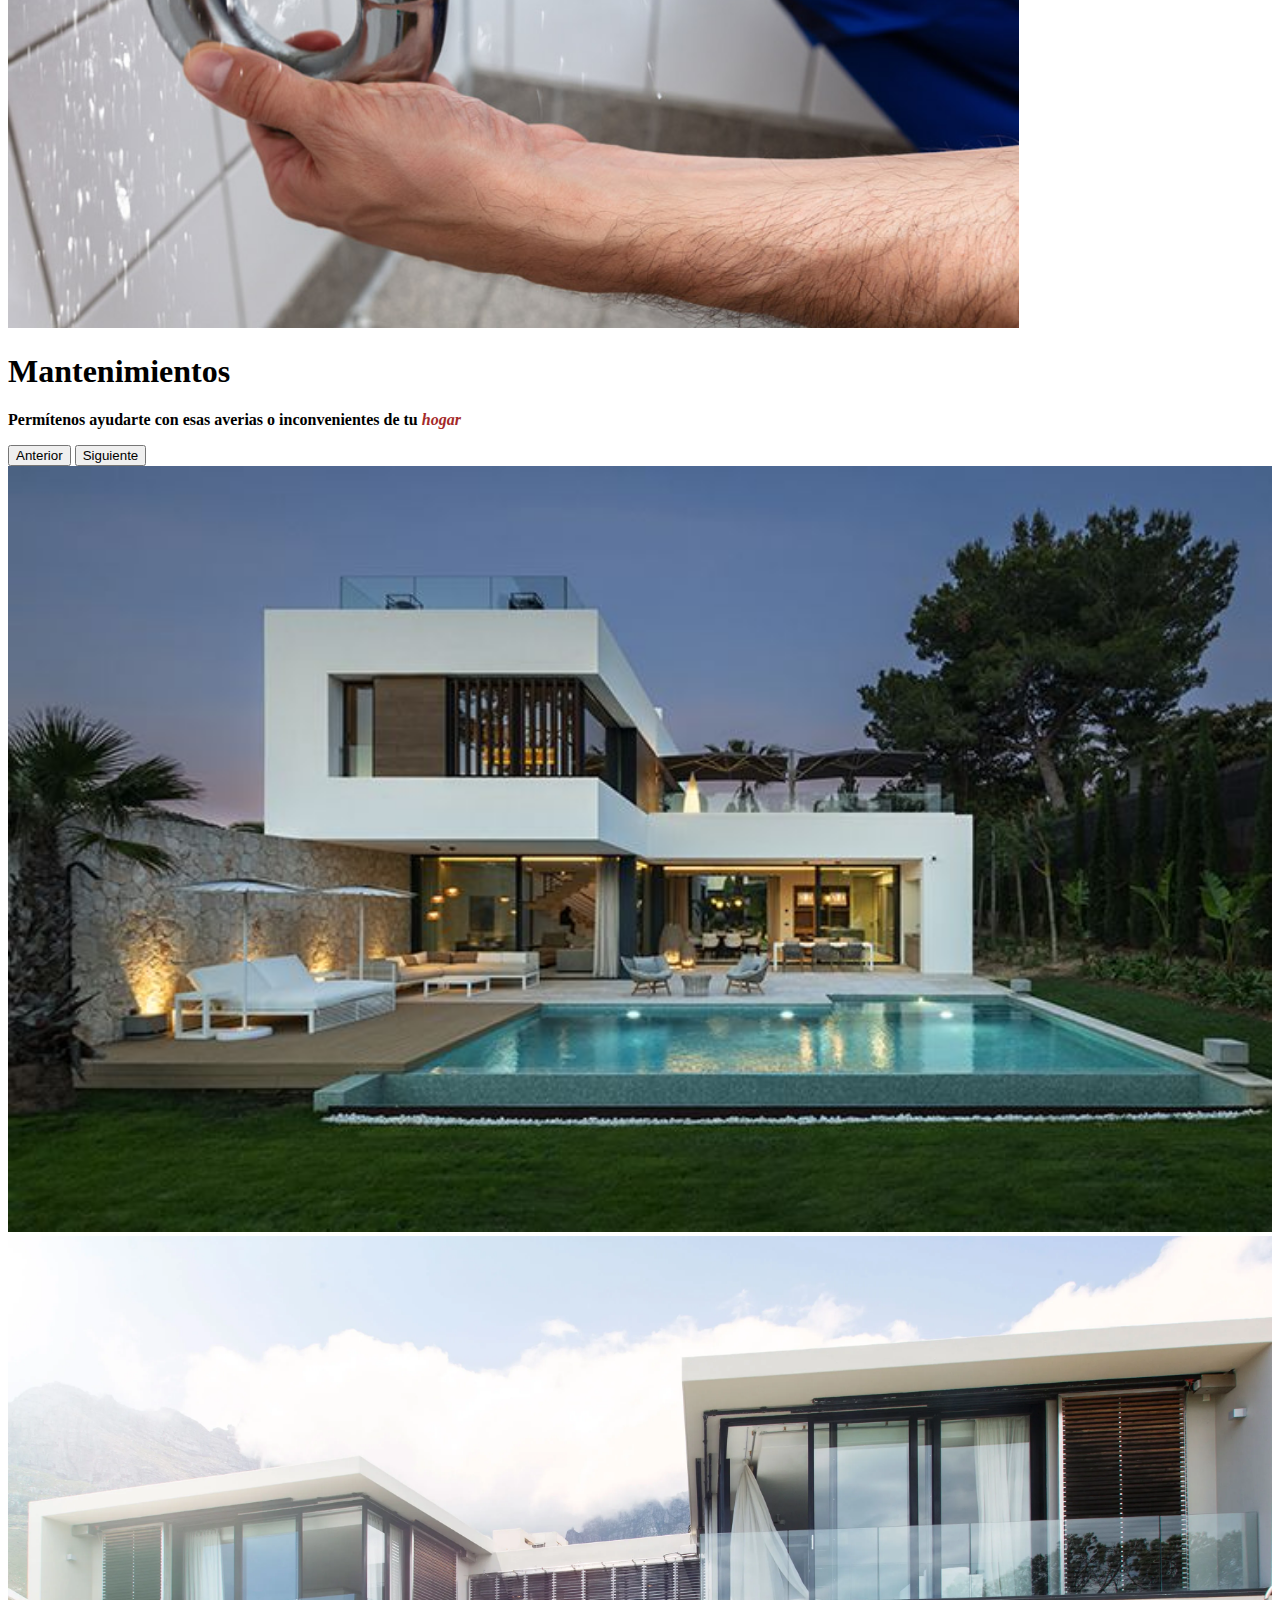
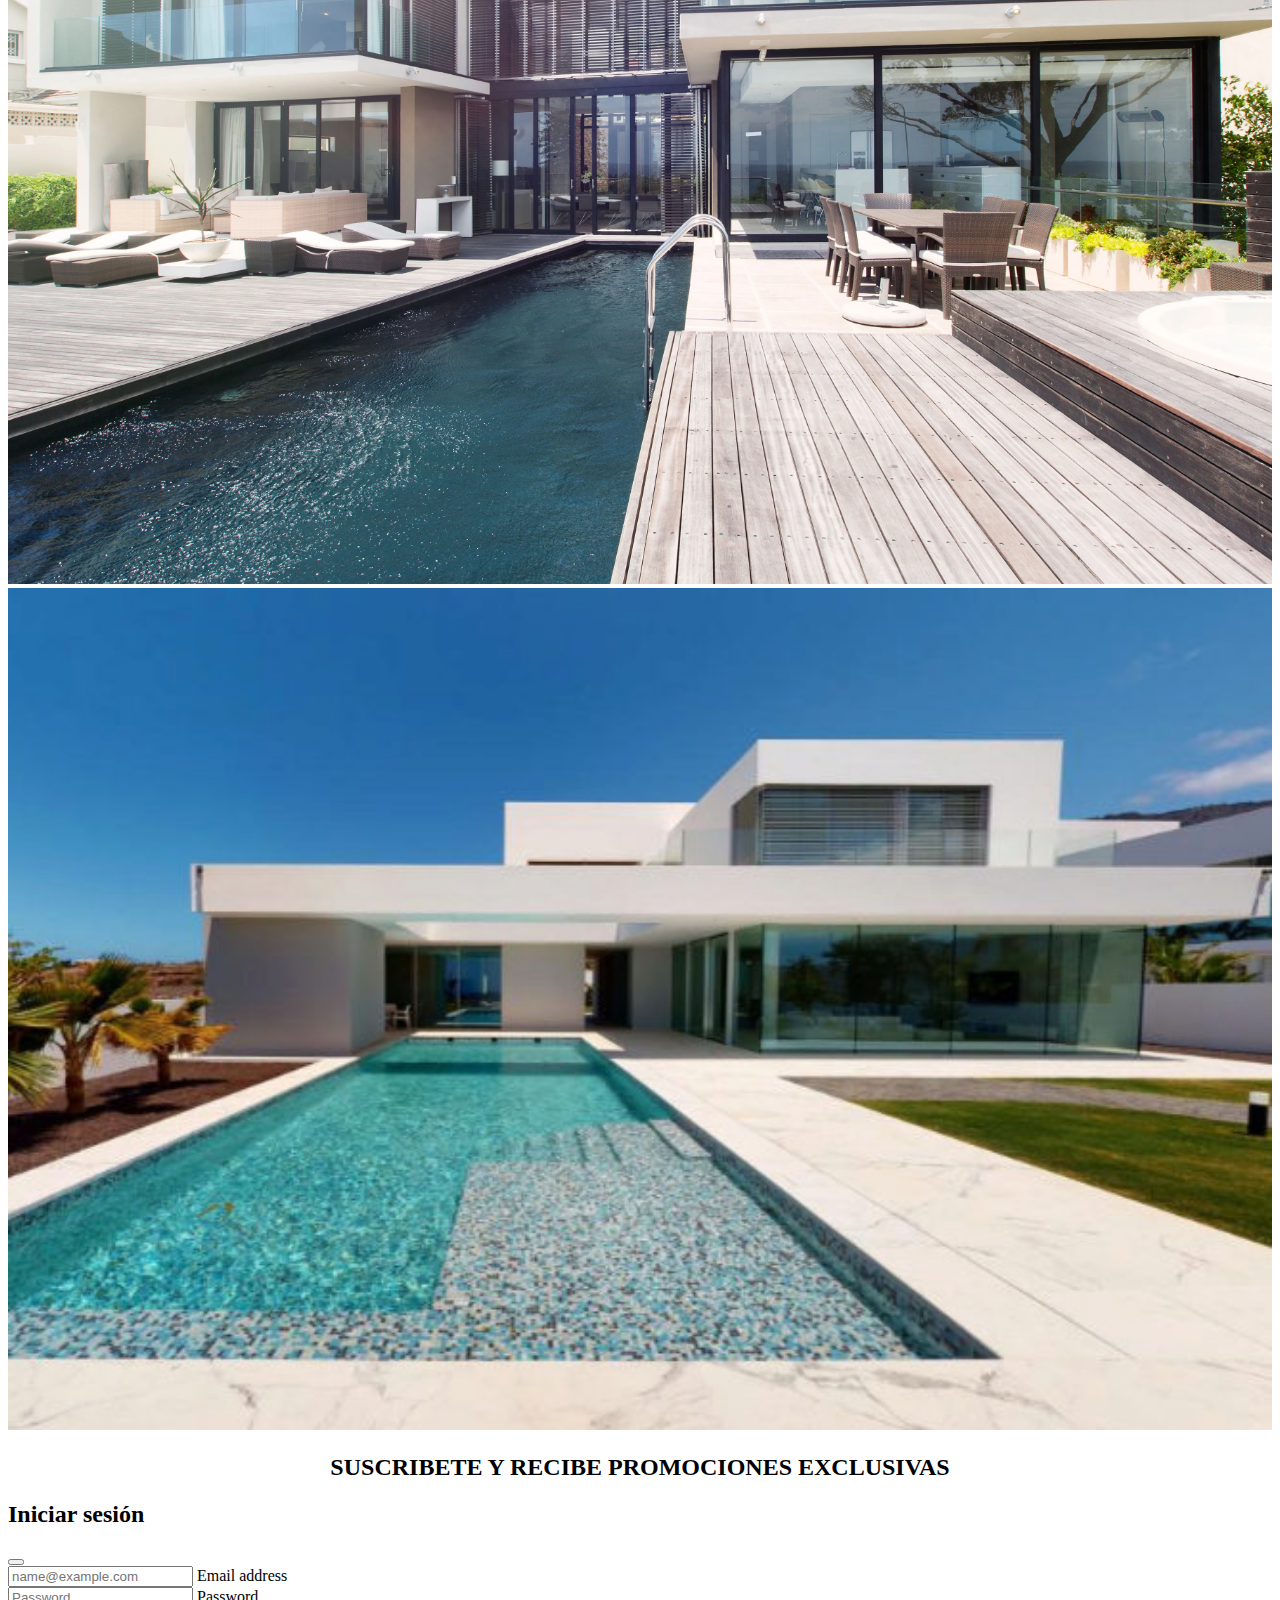
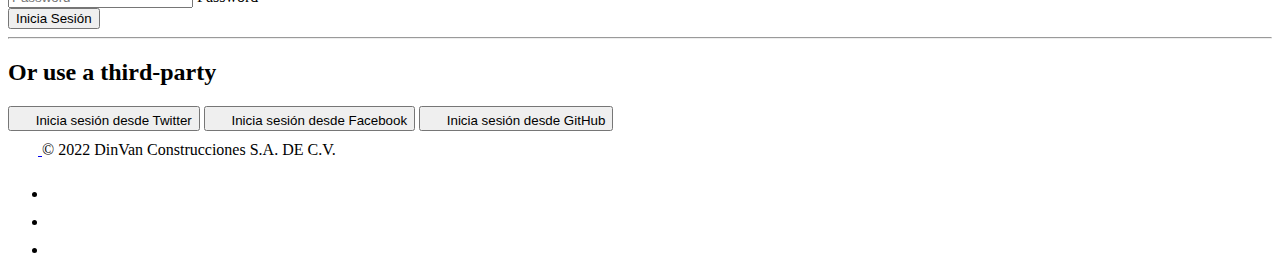
==== commit 6a794e7b: "Entrega Final" ====
--- a/index.htm
+++ b/index.htm
@@ -59,7 +59,7 @@
         <div class="row">
             <div class="col">
 
-                <div id="carouselExampleControls" class="carousel slide" data-bs-ride="carouselv">
+                <div id="carouselExampleCaptions" class="carousel slide" data-bs-ride="false">
                     <h2 class="d-flex justify-content-around"> SERVICIOS</h2>
                     <div class="carousel-indicators">
                         <button type="button" data-bs-target="#carouselExampleCaptions" data-bs-slide-to="0" class="active" aria-current="true" aria-label="Slide 1"></button>
@@ -125,11 +125,11 @@
             <div class="modal-content rounded-4 shadow">
                 <div class="modal-header p-5 pb-4 border-bottom-0">
                     <!-- <h5 class="modal-title">Modal title</h5> -->
-                    <h2 class="fw-bold mb-0">Sign up for free</h2>
+                    <h2 class="fw-bold mb-0">Iniciar sesión</h2>
                     <button type="button" class="btn-close" data-bs-dismiss="modal" aria-label="Close"></button>
                 </div>
 
-                <div class="modal-body p-5 pt-0">
+                <div class="modal-body p-5 pt-0 pb-5 mb-4">
                     <form class="">
                         <div class="form-floating mb-3">
                             <input type="email" class="form-control rounded-3" id="floatingInput" placeholder="name@example.com">
@@ -139,21 +139,20 @@
                             <input type="password" class="form-control rounded-3" id="floatingPassword" placeholder="Password">
                             <label for="floatingPassword">Password</label>
                         </div>
-                        <button class="w-100 mb-2 btn btn-lg rounded-3 btn-primary" type="submit">Sign up</button>
-                        <small class="text-muted">By clicking Sign up, you agree to the terms of use.</small>
+                        <button class="w-100 mb-2 btn btn-lg rounded-3 btn-primary" type="submit">Inicia Sesión</button>
                         <hr class="my-4">
                         <h2 class="fs-5 fw-bold mb-3">Or use a third-party</h2>
                         <button class="w-100 py-2 mb-2 btn btn-outline-dark rounded-3" type="submit">
             <svg class="bi me-1" width="16" height="16"><use xlink:href="#twitter"></use></svg>
-            Sign up with Twitter
+            Inicia sesión desde Twitter
           </button>
                         <button class="w-100 py-2 mb-2 btn btn-outline-primary rounded-3" type="submit">
             <svg class="bi me-1" width="16" height="16"><use xlink:href="#facebook"></use></svg>
-            Sign up with Facebook
+            Inicia sesión desde Facebook
           </button>
                         <button class="w-100 py-2 mb-2 btn btn-outline-secondary rounded-3" type="submit">
             <svg class="bi me-1" width="16" height="16"><use xlink:href="#github"></use></svg>
-            Sign up with GitHub
+            Inicia sesión desde GitHub
           </button>
                     </form>
                 </div>
